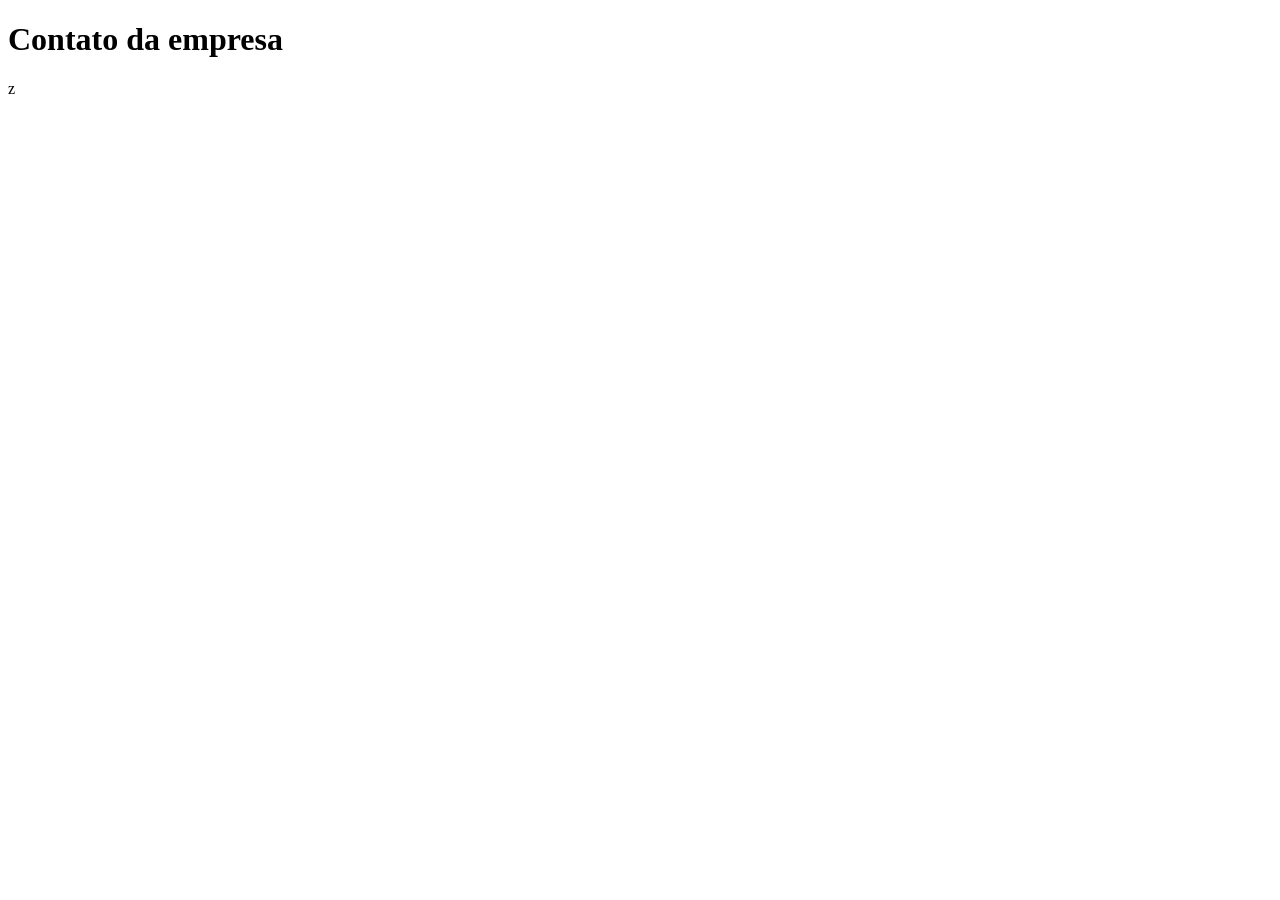
==== contato.html @ d8b9066c "modificando contato" ====
<!DOCTYPE html>
<html lang="pt-BR">
  <head>
    <meta charset="UTF-8" />
    <meta name="viewport" content="width=device-width, initial-scale=1.0" />
    <title>Contato</title>
  </head>
  <body>
    <h1>Contato da empresa</h1>
z
  </body>

</html>
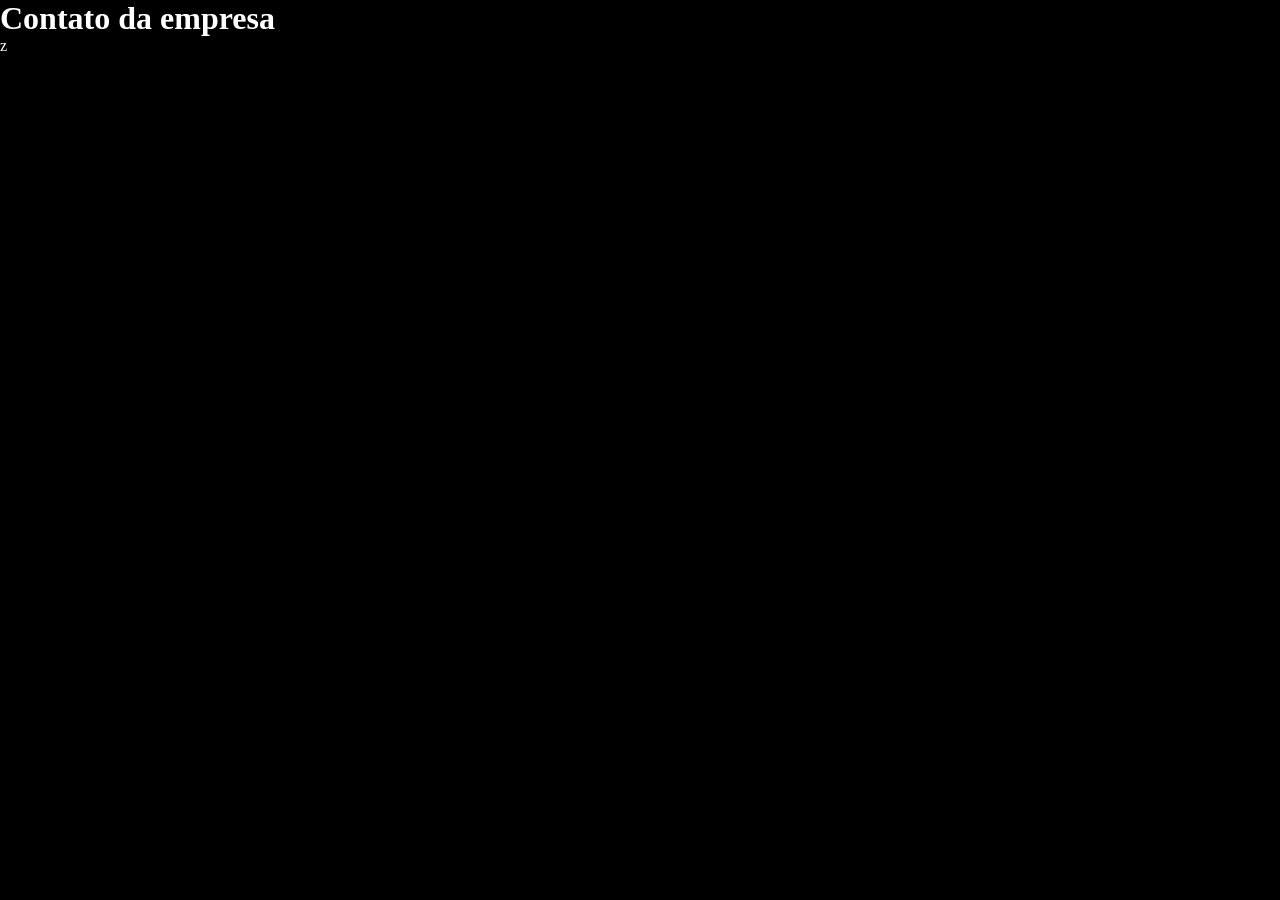
==== commit d53a1f2a: "Criando estrutura html, css e js do projeto" ====
--- a/contato.html
+++ b/contato.html
@@ -3,6 +3,7 @@
   <head>
     <meta charset="UTF-8" />
     <meta name="viewport" content="width=device-width, initial-scale=1.0" />
+    <link rel="stylesheet" href="assets/css/estilo.css" />
     <title>Contato</title>
   </head>
   <body>
--- a/assets/css/estilo.css
+++ b/assets/css/estilo.css
@@ -0,0 +1,13 @@
+*{
+
+    padding: 0;
+    margin: 0;
+    box-sizing: border-box;
+}
+
+body{
+   
+    background-color: #000000;
+    color: #fff;
+    font-zize: 16px;
+}
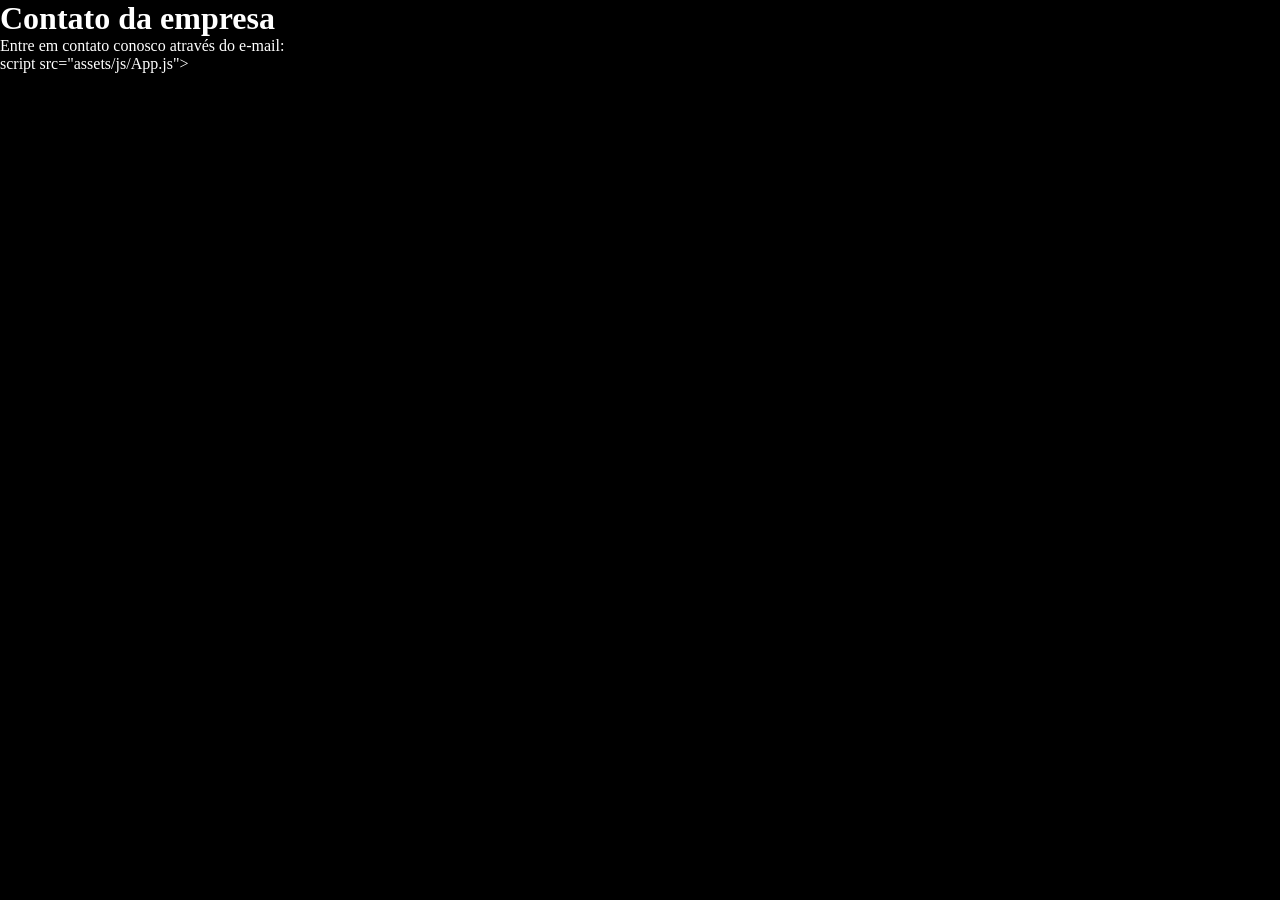
==== commit 01bc9c85: "alterando contato.html" ====
--- a/contato.html
+++ b/contato.html
@@ -8,7 +8,9 @@
   </head>
   <body>
     <h1>Contato da empresa</h1>
-z
+    <p>Entre em contato conosco através do e-mail:</p>
+    script src="assets/js/App.js"></script>
+
   </body>
 
 </html>
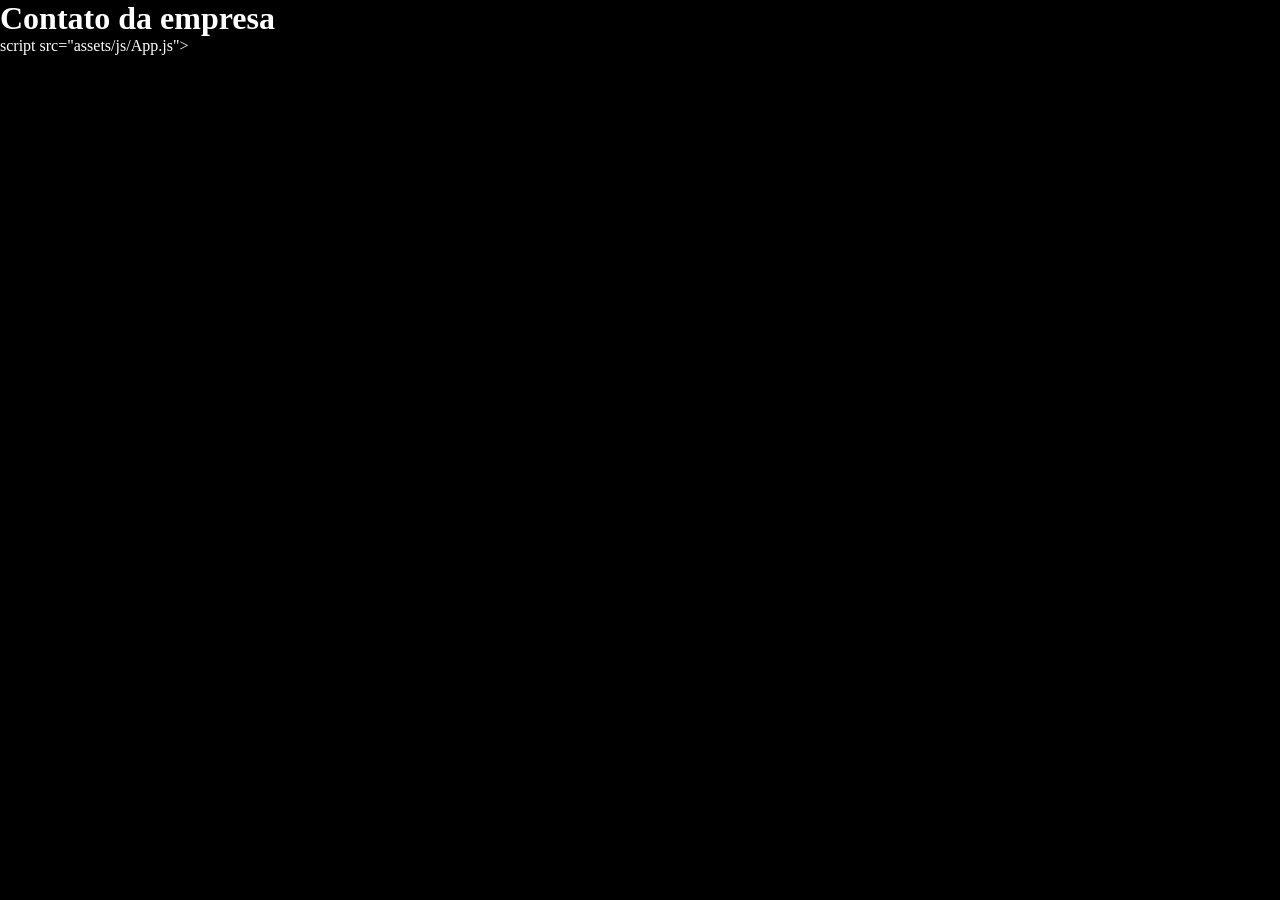
==== commit 0aadfe3a: "Alterando contato.html" ====
--- a/contato.html
+++ b/contato.html
@@ -8,7 +8,7 @@
   </head>
   <body>
     <h1>Contato da empresa</h1>
-    <p>Entre em contato conosco através do e-mail:</p>
+    
     script src="assets/js/App.js"></script>
 
   </body>
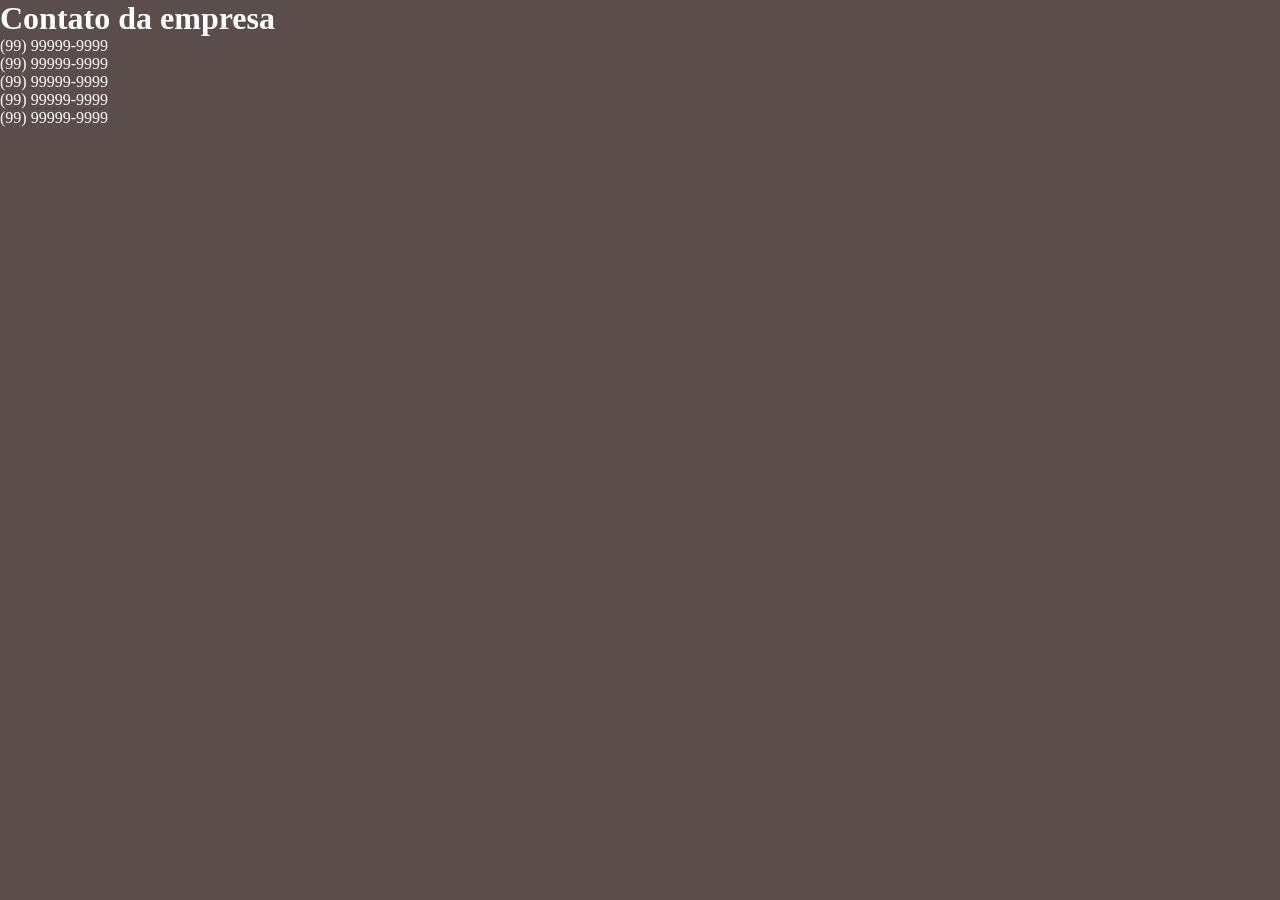
==== commit d1297b31: "Adicionando os contatos.html" ====
--- a/contato.html
+++ b/contato.html
@@ -8,8 +8,13 @@
   </head>
   <body>
     <h1>Contato da empresa</h1>
-    
-    script src="assets/js/App.js"></script>
+    <p>(99) 99999-9999</p>
+    <p>(99) 99999-9999</p>
+    <p>(99) 99999-9999</p>
+    <p>(99) 99999-9999</p>
+    <p>(99) 99999-9999</p>
+    <script src="assets/js/App.js"></script>
+  </body>
 
   </body>
 
--- a/assets/css/estilo.css
+++ b/assets/css/estilo.css
@@ -7,7 +7,7 @@
 
 body{
    
-    background-color: #000000;
+    background-color: #5c4d4d;
     color: #fff;
-    font-zize: 16px;
+    font-size: 16px;
 }
